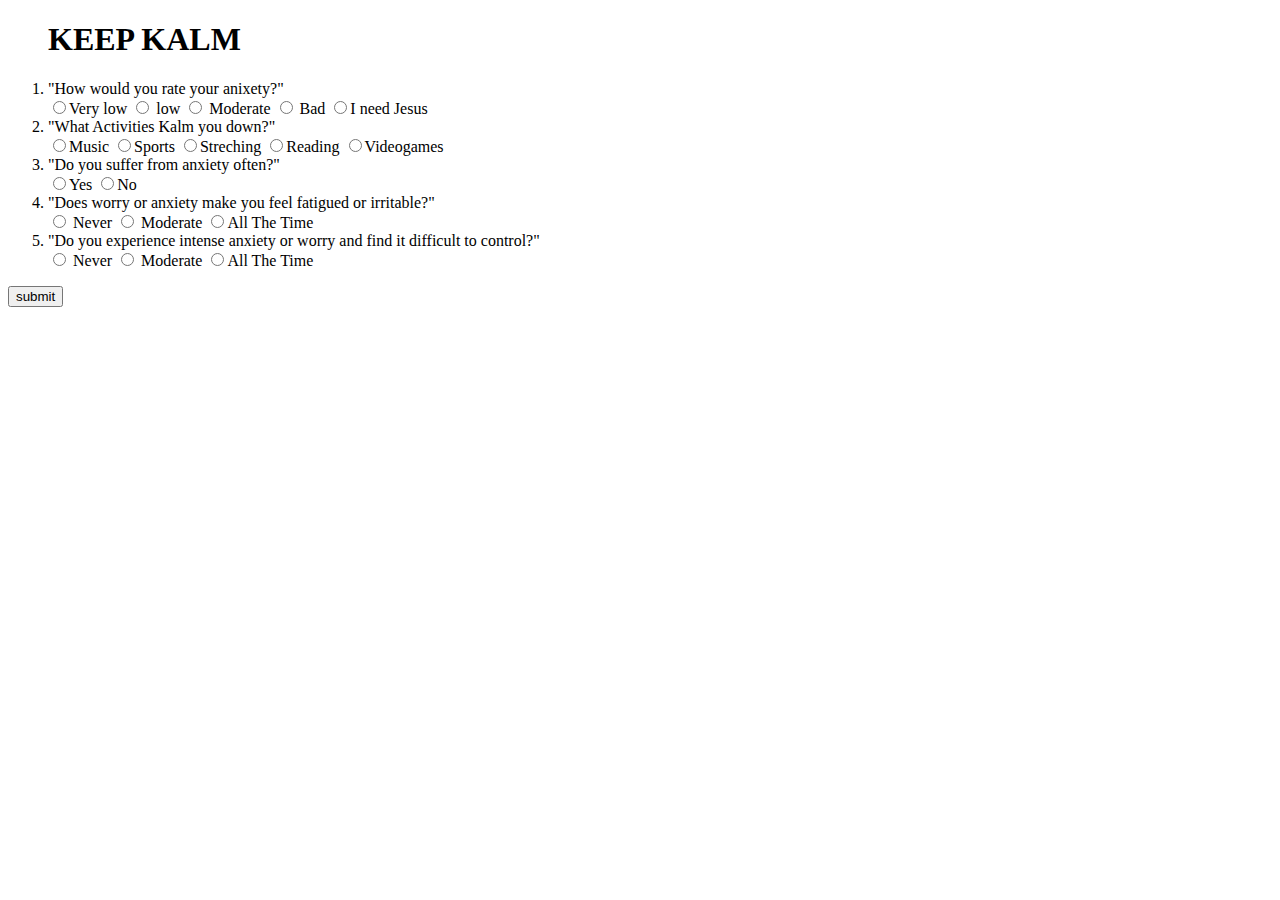
==== KeepKalm/keepkalm/templates/index.html @ d13762a7 "Add files via upload" ====
<!DOCTYPE html>
<html lang="en" dir="ltr">
  <head>
    <meta charset="utf-8">
    <title>KEEP KALM</title>
    <link rel="stylesheet" href="/styles/style.css">
  </head>
  <body>

    <div class="cssBody">
        <form method="post" action="/response">
      <ol><h1>KEEP KALM</h1>
        <li>"How would you rate your anixety?"
          <div>
            <input type="radio" name="option" value="Very low">Very low
            <input type="radio" name="option" value="low"> low
            <input type="radio" name="option" value="Moderate"> Moderate
            <input type="radio" name="option" value="Bad"> Bad
            <input type="radio" name="option" value="I need Jesus">I need Jesus
          </div>
        <li>"What Activities Kalm you down?"
          <div>
            <input type="radio" name="option2" value="Music">Music
            <input type="radio" name="option2" value="Sports">Sports
            <input type="radio" name="option2" value="Stretching">Streching
            <input type="radio" name="option2" value="Reading">Reading
            <input type="radio" name="option2" value="Videogames">Videogames
          </div>
        <li>"Do you suffer from anxiety often?"
          <div>
            <input type="radio" name="option3" value="Yes">Yes
            <input type="radio" name="option3" value="No">No
          </div>
        <li>"Does worry or anxiety make you feel fatigued or irritable?"
          <div>
            <input type="radio" name="option4" value="Never"> Never
            <input type="radio" name="option4" value="Moderate"> Moderate
            <input type="radio" name="option4" value="All The Time">All The Time
          </div>
        <li>"Do you experience intense anxiety or worry and find it difficult to control?"
          <div>
            <input type="radio" name="option5" value="Never"> Never
            <input type="radio" name="option5" value="Moderate"> Moderate
            <input type="radio" name="option5" value="All The Time">All The Time
          </div>
          </li>
      </ol>
      <input type="submit" name="" value="submit">
      </form>
      </div>

    <!-- <div class="container">
      <button class="<button type="button" name="button">Submit</button> -->
  </body>
</html>
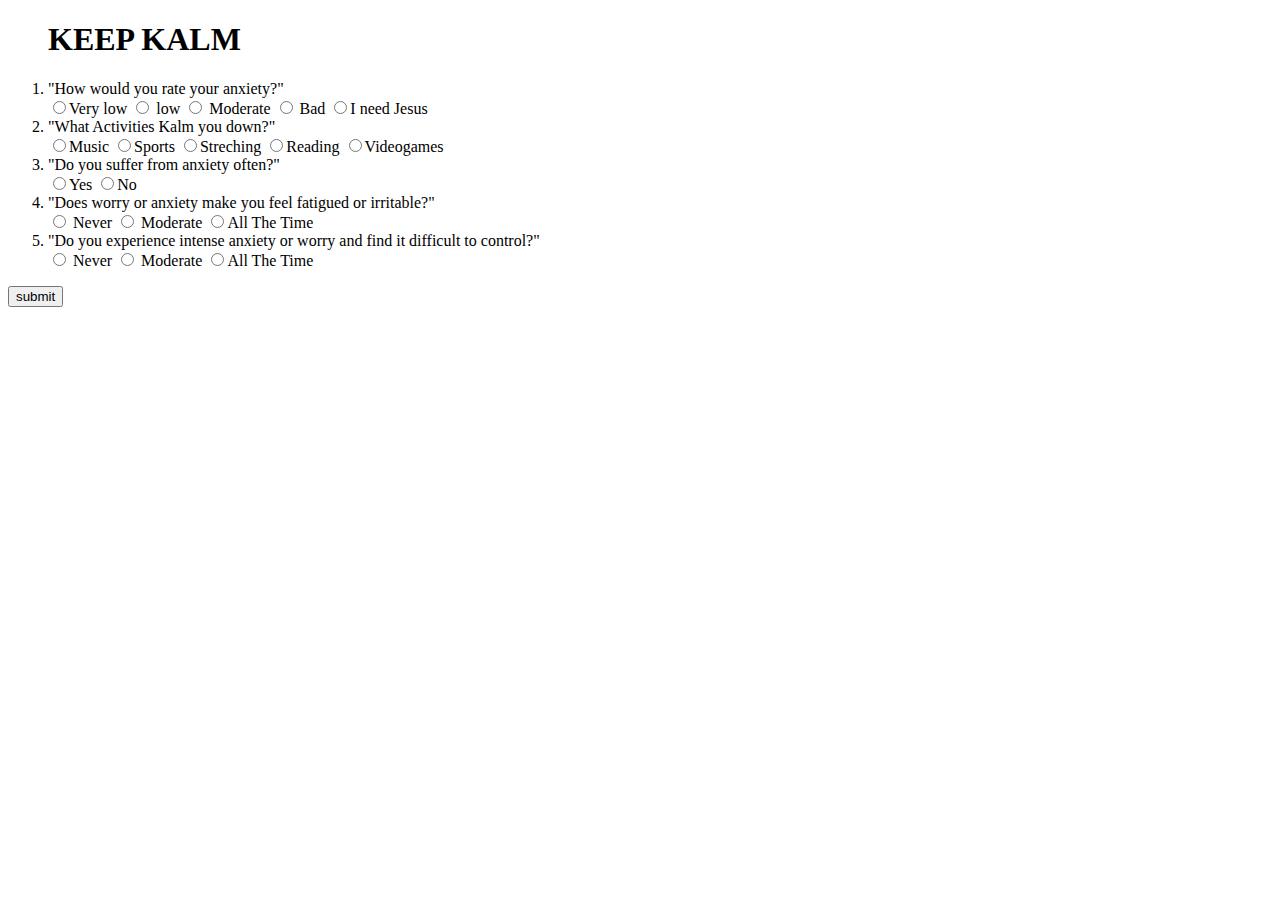
==== commit 6cd19a72: "Add files via upload" ====
--- a/KeepKalm/keepkalm/templates/index.html
+++ b/KeepKalm/keepkalm/templates/index.html
@@ -10,7 +10,7 @@
     <div class="cssBody">
         <form method="post" action="/response">
       <ol><h1>KEEP KALM</h1>
-        <li>"How would you rate your anixety?"
+        <li>"How would you rate your anxiety?"
           <div>
             <input type="radio" name="option" value="Very low">Very low
             <input type="radio" name="option" value="low"> low
